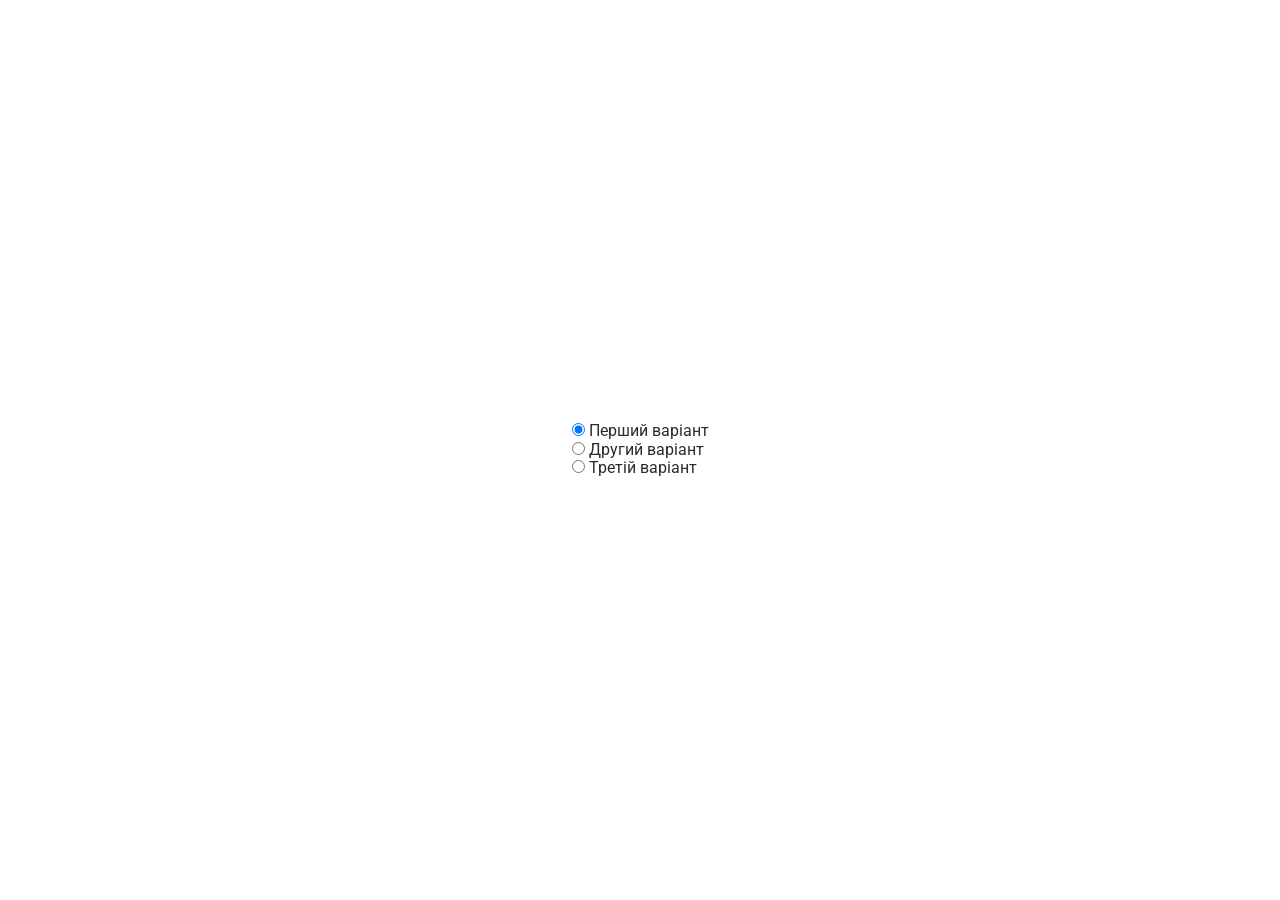
==== html/module-5/index.html @ 045d5bf1 "init" ====
<!doctype html>
<html lang="en">
  <head>
    <meta charset="UTF-8" />
    <meta name="viewport" content="width=device-width, initial-scale=1.0" />
    <title>Document</title>
    <link
      rel="stylesheet"
      href="https://cdnjs.cloudflare.com/ajax/libs/modern-normalize/3.0.1/modern-normalize.min.css"
      integrity="sha512-q6WgHqiHlKyOqslT/lgBgodhd03Wp4BEqKeW6nNtlOY4quzyG3VoQKFrieaCeSnuVseNKRGpGeDU3qPmabCANg=="
      crossorigin="anonymous"
      referrerpolicy="no-referrer"
    />

    <link rel="preconnect" href="https://fonts.googleapis.com" />
    <link rel="preconnect" href="https://fonts.gstatic.com" crossorigin />
    <link
      href="https://fonts.googleapis.com/css2?family=Roboto:wght@100..900&display=swap"
      rel="stylesheet"
    />

    <link rel="stylesheet" href="./css/styles.css" />
  </head>
  <body>
    <div class="radio-wrapper">
      <div class="radio-field">
        <input
          class="radio"
          id="radio-option-1"
          type="radio"
          name="radio-options"
          checked
        />
        <label class="label" for="radio-option-1">Перший варіант</label>
      </div>

      <div class="radio-field">
        <input
          class="radio"
          id="radio-option-2"
          type="radio"
          name="radio-options"
        />
        <label class="label" for="radio-option-2">Другий варіант</label>
      </div>

      <div class="radio-field">
        <input
          class="radio"
          id="radio-option-3"
          type="radio"
          name="radio-options"
        />
        <label class="label" for="radio-option-3">Третій варіант</label>
      </div>
    </div>
  </body>
</html>
---- html/module-5/css/styles.css ----
body {
  font-family: 'Roboto', sans-serif;
  background-color: #fff;
  color: #2c2c2e;
  display: flex;
  align-items: center;
  justify-content: center;
  min-height: 100vh;
}

.sr-only {
  position: absolute;
  white-space: nowrap;
  width: 1px;
  height: 1px;
  overflow: hidden;
  border: 0;
  padding: 0;
  clip: rect(0 0 0 0);
  clip-path: inset(100%);
  margin: -1px;
}
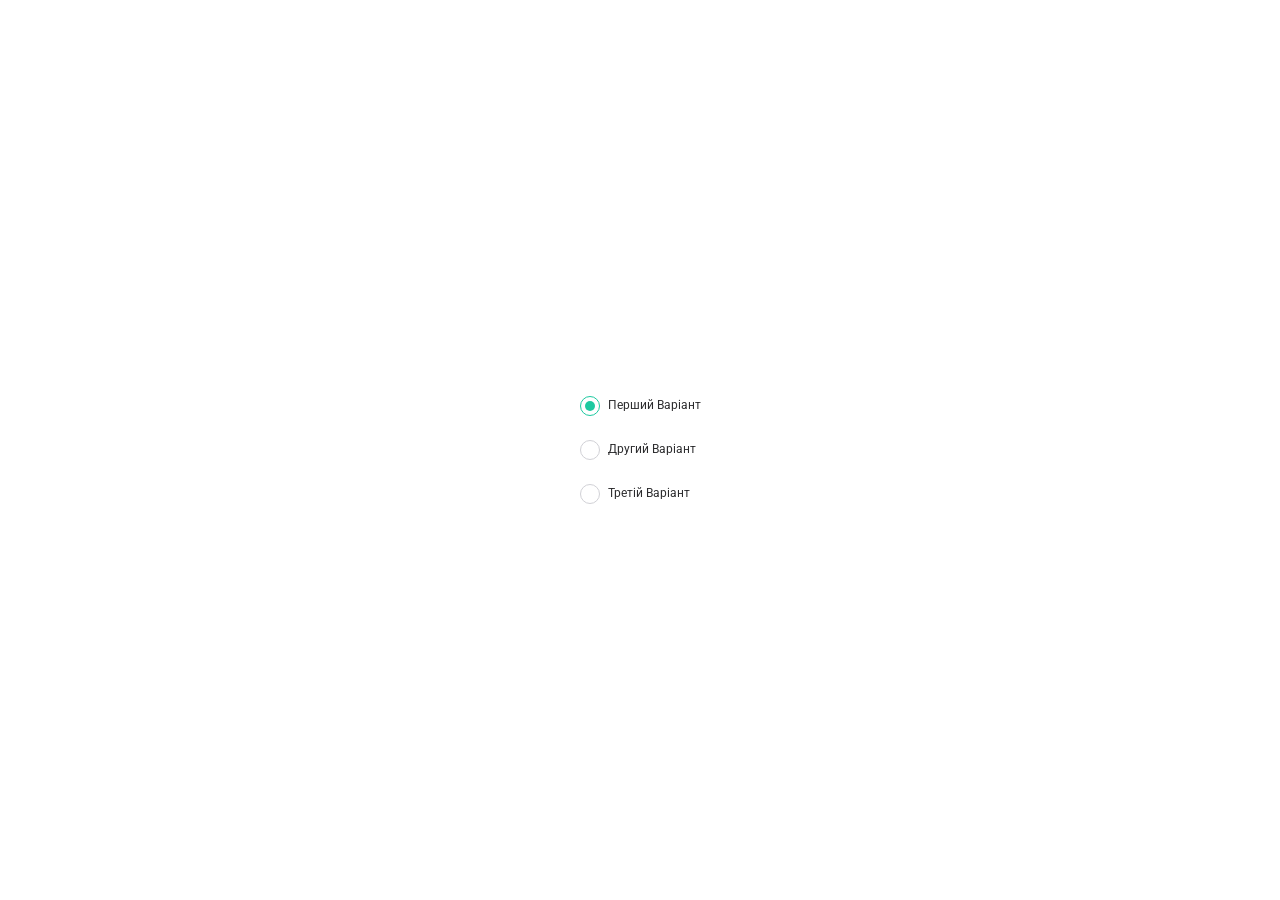
==== commit 434a0d6f: "ls 5" ====
--- a/html/module-5/index.html
+++ b/html/module-5/index.html
@@ -25,33 +25,39 @@
     <div class="radio-wrapper">
       <div class="radio-field">
         <input
-          class="radio"
+          class="radio sr-only"
           id="radio-option-1"
           type="radio"
           name="radio-options"
           checked
         />
-        <label class="label" for="radio-option-1">Перший варіант</label>
+        <label class="label" for="radio-option-1">
+          <span class="custom-radio"></span>Перший варіант</label
+        >
       </div>
 
       <div class="radio-field">
         <input
-          class="radio"
+          class="radio sr-only"
           id="radio-option-2"
           type="radio"
           name="radio-options"
         />
-        <label class="label" for="radio-option-2">Другий варіант</label>
+        <label class="label" for="radio-option-2"
+          ><span class="custom-radio"></span>Другий варіант</label
+        >
       </div>
 
       <div class="radio-field">
         <input
-          class="radio"
+          class="radio sr-only"
           id="radio-option-3"
           type="radio"
           name="radio-options"
         />
-        <label class="label" for="radio-option-3">Третій варіант</label>
+        <label class="label" for="radio-option-3"
+          ><span class="custom-radio"></span>Третій варіант</label
+        >
       </div>
     </div>
   </body>
--- a/html/module-5/css/styles.css
+++ b/html/module-5/css/styles.css
@@ -20,3 +20,79 @@
   clip-path: inset(100%);
   margin: -1px;
 }
+
+.radio-wrapper {
+  display: flex;
+  flex-direction: column;
+  gap: 24px;
+}
+
+.label {
+  display: flex;
+  align-items: center;
+  gap: 8px;
+
+  font-size: 12px;
+  text-transform: capitalize;
+}
+
+.custom-radio {
+  position: relative;
+  width: 20px;
+  height: 20px;
+  border: 1px solid currentColor;
+  border-radius: 50%;
+  color: #d1d1d6;
+}
+
+.custom-radio::after {
+  content: '';
+  position: absolute;
+  top: 50%;
+  left: 50%;
+  transform: translate(-50%, -50%);
+
+  width: 10px;
+  height: 10px;
+  border-radius: 50%;
+  background-color: currentColor;
+  opacity: 0;
+}
+
+.label:hover .custom-radio {
+  color: #aeaeb2;
+}
+
+.radio:focus-visible + .label > .custom-radio {
+  color: #aeaeb2;
+  outline: 1px solid #008cff;
+  outline-offset: 1px;
+}
+
+.radio:disabled + .label > .custom-radio {
+  color: rgba(209, 209, 214, 0.5);
+}
+
+.radio:disabled + .label {
+  color: rgba(44, 44, 46, 0.5);
+}
+
+.radio:checked + .label > .custom-radio {
+  color: #1dc9a0;
+}
+
+.radio:checked + .label > .custom-radio::after {
+  opacity: 1;
+}
+
+.radio:checked + .label:hover > .custom-radio {
+  color: #1ca080;
+}
+
+.radio:focus-visible:checked + .label > .custom-radio {
+  color: #1ca080;
+}
+
+.radio:checked:disabled + .label > .custom-radio {
+  color: rgba(29, 201, 160, 0.5);
+}
